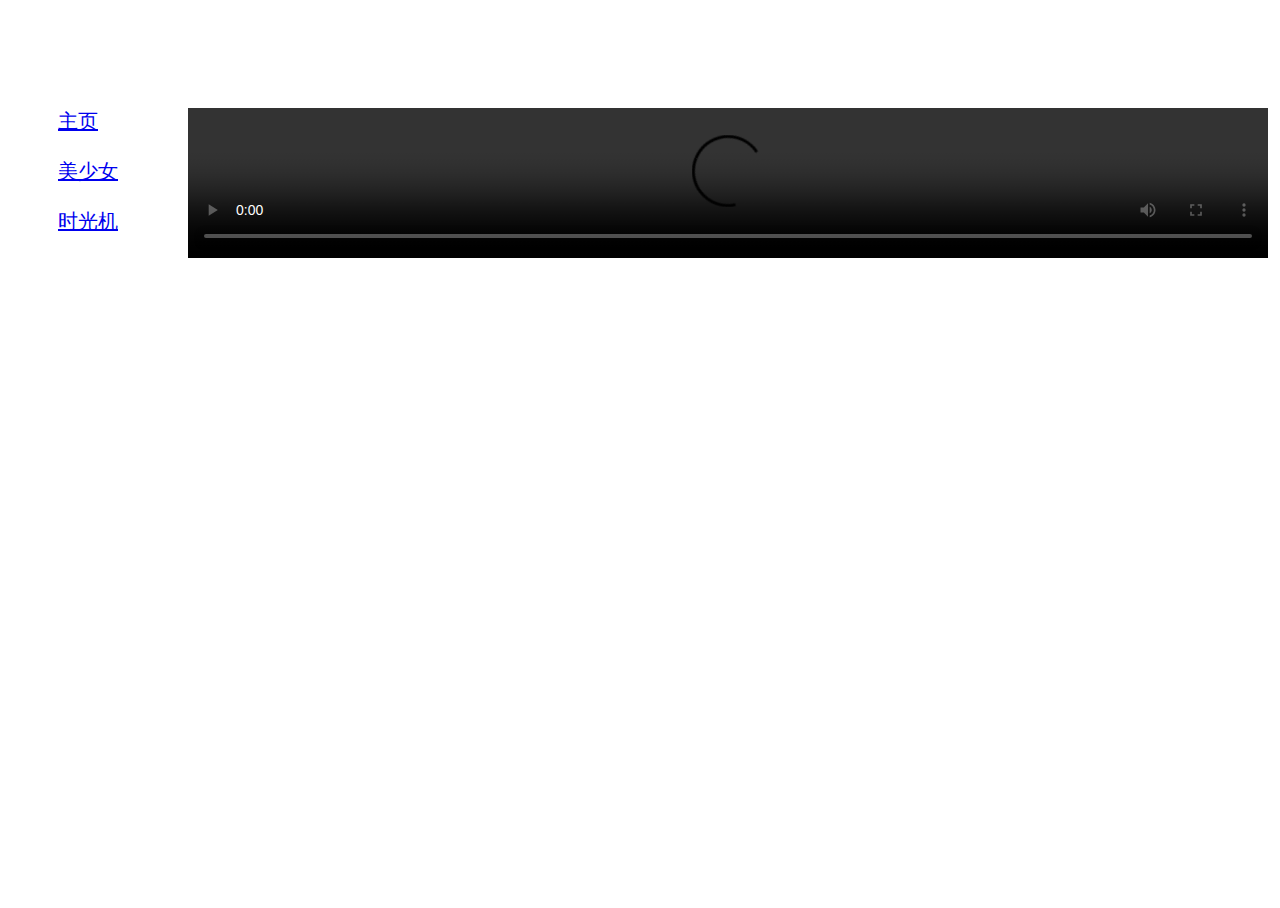
==== solo.html @ 6ed9bdf5 "Add files via upload" ====
<!DOCTYPE html>
<html lang="en" dir="ltr">
  <head>
    <meta charset="utf-8">
    <title>哈哈哈笑死</title>

  <style>

  body{
    position:absolute;
    width:100%;
    height:100%;
    left:0px;
    top:0px;
    background-size: cover;

  }

  .video{
    position:absolute;
    left:180px;
    top:100px;

  }

 .home{
   position:absolute;
   top:100px;
   left:50px;
   color:#ffffff;
   font-size:20px;
 }

 .together{
   position:absolute;
   top:150px;
   left:50px;
   color:#ffffff;
   font-size:20px;
 }

 .highschool{
   position:absolute;
   top:200px;
   left:50px;
   color:#ffffff;
   font-size:20px;
 }

  </style>



  </head>
  <body>

    <body background="images/bg-06.JPG">

   <div class="video">
     <video controls width="1080px">
       <source src="videos/solo.mp4"></source>
     </video>
   </div>

  <div class="home">
   <a href="index.html">主页</a>
  </div>

  <div class="together">
   <a href="together.html">美少女</a>
  </div>

  <div class="highschool">
   <a href="highschool.html">时光机</a>
  </div>



  </body>
</html>
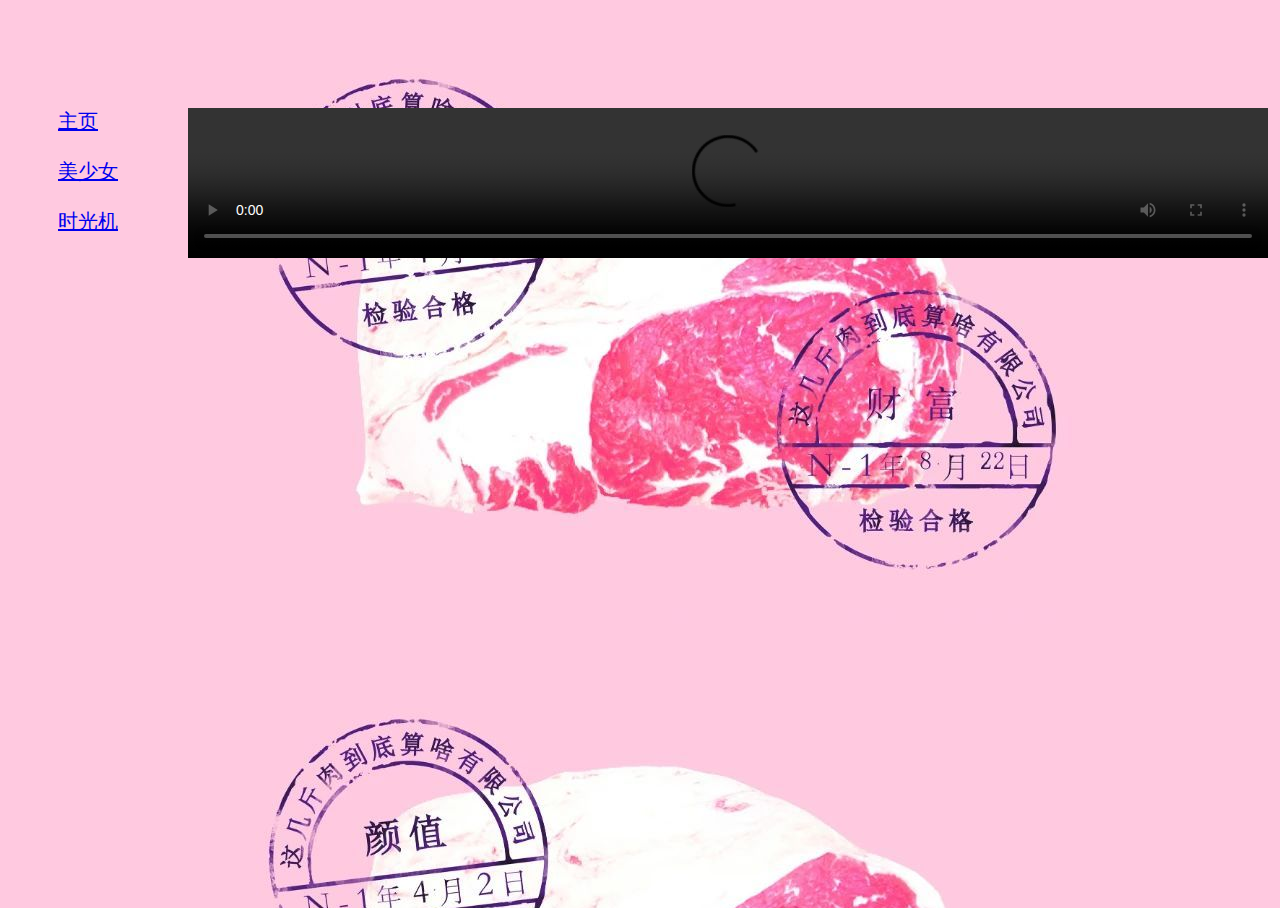
==== commit ffeb0092: "Update solo.html" ====
--- a/solo.html
+++ b/solo.html
@@ -54,7 +54,7 @@
   </head>
   <body>
 
-    <body background="images/bg-06.JPG">
+    <body background="images/bg-06.jpg">
 
    <div class="video">
      <video controls width="1080px">
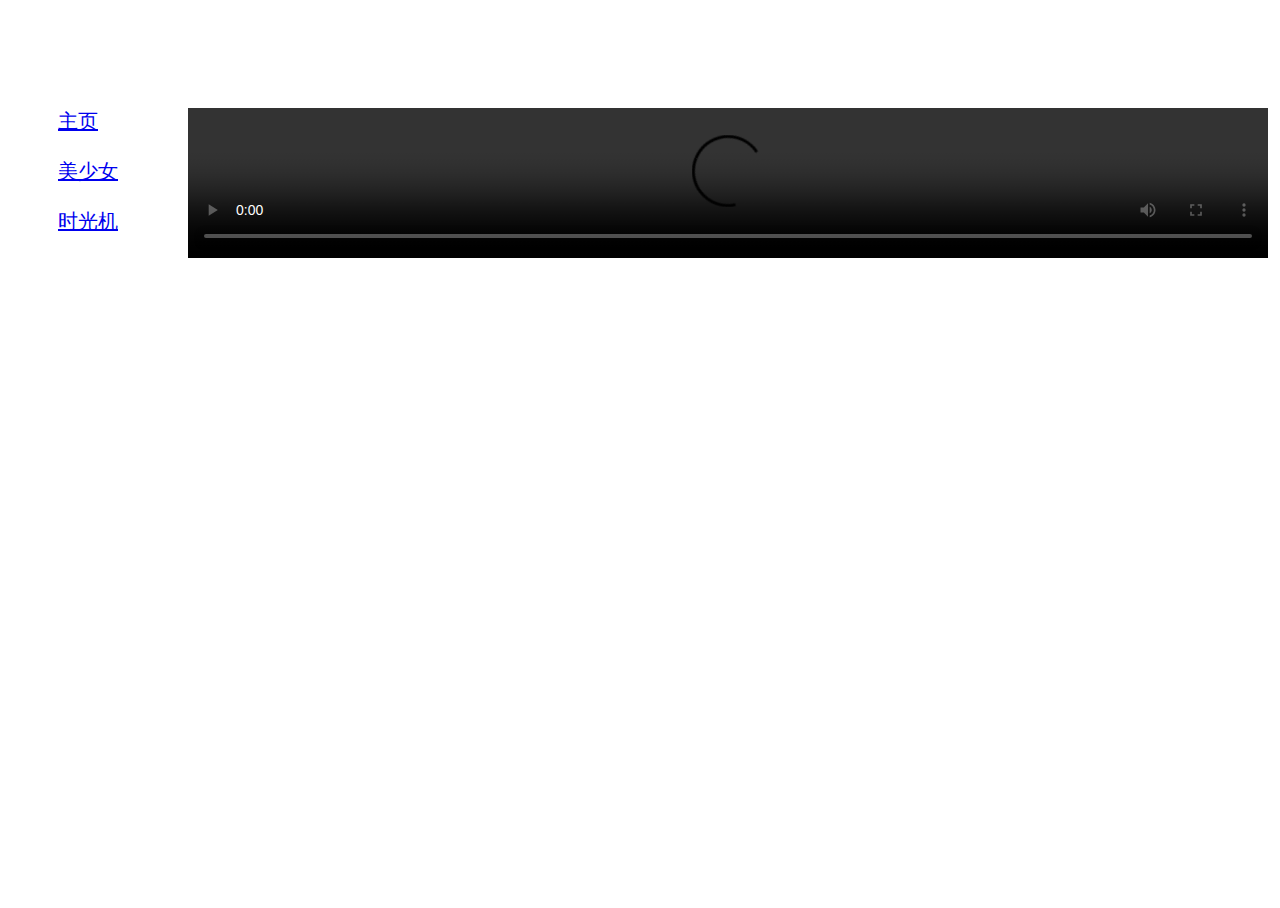
==== commit 0ac0d095: "Update solo.html" ====
--- a/solo.html
+++ b/solo.html
@@ -54,7 +54,7 @@
   </head>
   <body>
 
-    <body background="images/bg-06.jpg">
+    <body background="images/bg-06.">
 
    <div class="video">
      <video controls width="1080px">
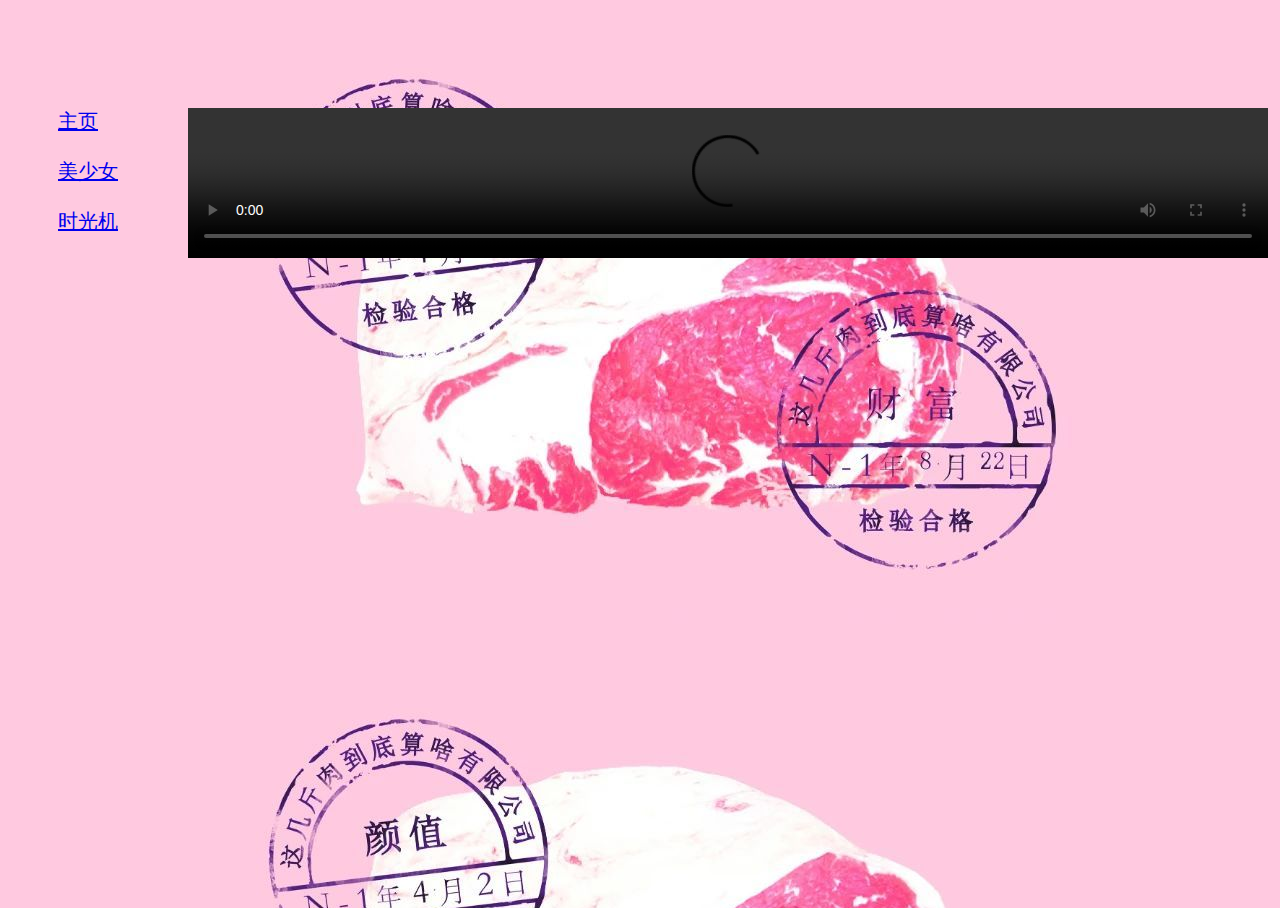
==== commit a972368a: "Add files via upload" ====
--- a/solo.html
+++ b/solo.html
@@ -54,7 +54,7 @@
   </head>
   <body>
 
-    <body background="images/bg-06.">
+    <body background="images/bg-06.jpg">
 
    <div class="video">
      <video controls width="1080px">
